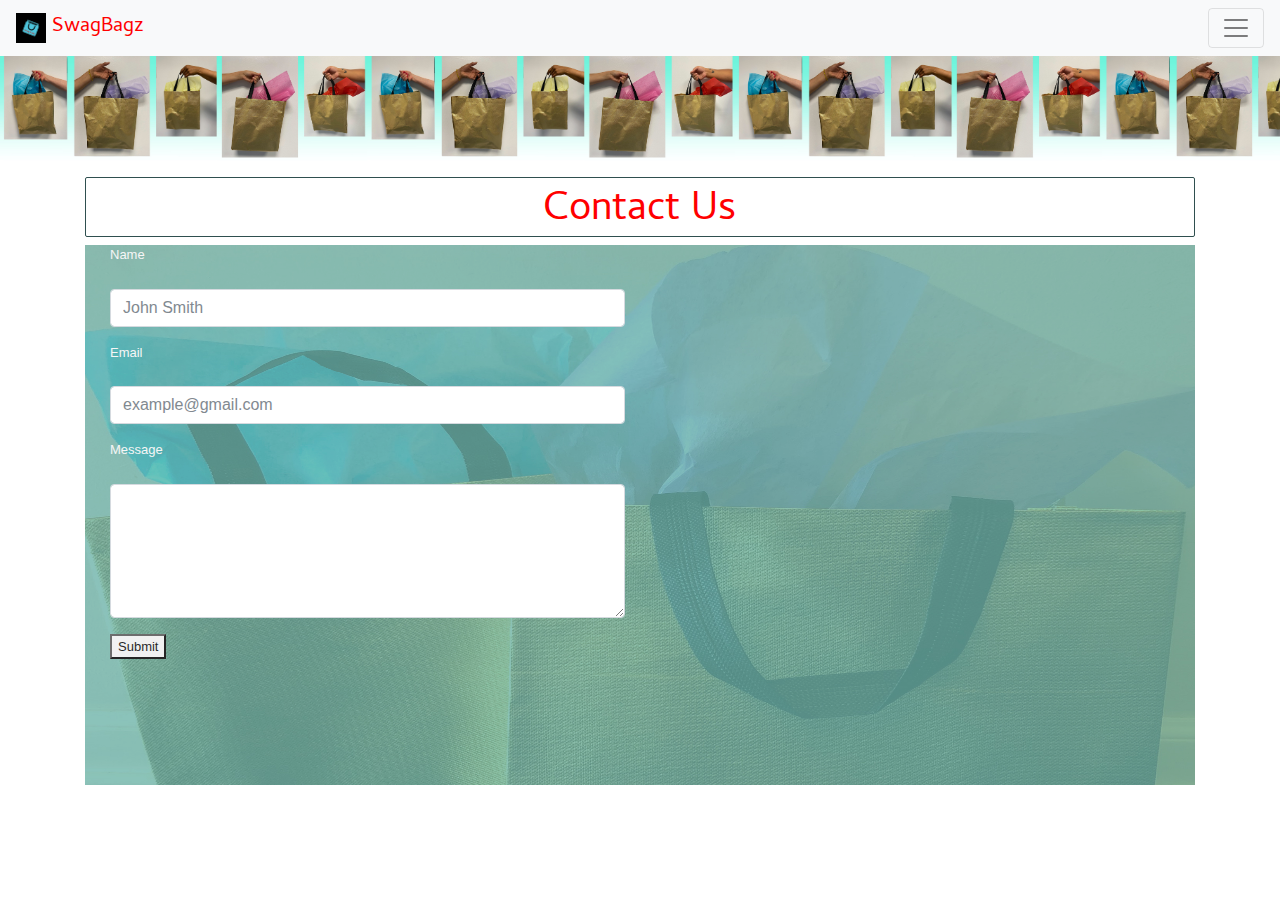
==== contact.html @ ea4acad7 "basic styles demo" ====
<!DOCTYPE html>
<html lang="en">
<head>
    <meta charset="UTF-8">
    <meta name="viewport" content="width=device-width, initial-scale=1.0">
    <link rel="stylesheet" href="https://stackpath.bootstrapcdn.com/bootstrap/4.5.2/css/bootstrap.min.css" integrity="sha384-JcKb8q3iqJ61gNV9KGb8thSsNjpSL0n8PARn9HuZOnIxN0hoP+VmmDGMN5t9UJ0Z" crossorigin="anonymous">
    <script src="https://code.jquery.com/jquery-3.5.1.slim.min.js" integrity="sha384-DfXdz2htPH0lsSSs5nCTpuj/zy4C+OGpamoFVy38MVBnE+IbbVYUew+OrCXaRkfj" crossorigin="anonymous"></script>
    <script src="https://cdn.jsdelivr.net/npm/popper.js@1.16.1/dist/umd/popper.min.js" integrity="sha384-9/reFTGAW83EW2RDu2S0VKaIzap3H66lZH81PoYlFhbGU+6BZp6G7niu735Sk7lN" crossorigin="anonymous"></script>
    <script src="https://stackpath.bootstrapcdn.com/bootstrap/4.5.2/js/bootstrap.min.js" integrity="sha384-B4gt1jrGC7Jh4AgTPSdUtOBvfO8shuf57BaghqFfPlYxofvL8/KUEfYiJOMMV+rV" crossorigin="anonymous"></script>
    <link href="https://fonts.googleapis.com/css2?family=Cambay:wght@700&display=swap" rel="stylesheet">
    <link rel="stylesheet" href="style.css">
    <title>SwagBagz contact</title>
</head>
<body>
    <nav class="navbar navbar-light bg-light">
        <a class="navbar-brand" href="index.html" id="brand">
        <img src="images/logo.jpg" width="30" height="30" class="d-inline-block align-top" alt="" loading="lazy">
        SwagBagz
        </a>
        <button class="navbar-toggler" type="button" data-toggle="collapse" data-target="#navbarNavDropdown" aria-controls="navbarNavDropdown" aria-expanded="false" aria-label="Toggle navigation">
            <span class="navbar-toggler-icon"></span>
          </button>
        <div class="collapse navbar-collapse" id="navbarNavDropdown">
            <ul class="navbar-nav">
              <li class="nav-item active">
                <a class="nav-link" href="about.html">About Us<span class="sr-only">(current)</span></a>
              </li>
              <li class="nav-item">
                <a class="nav-link" href="#">Request SwagBagz</a>
              </li>
              <li class="nav-item">
                <a class="nav-link" href="contact.html">Contact Us</a>
              </li>
              <li class="nav-item">
                <a class="nav-link" href="#">Volunteer</a>
              </li>
              <li class="nav-item dropdown">
                <a class="nav-link dropdown-toggle" href="#" id="navbarDropdownMenuLink" role="button" data-toggle="dropdown" aria-haspopup="true" aria-expanded="false">
                  Donate
                </a>
                <div class="dropdown-menu" aria-labelledby="navbarDropdownMenuLink">
                  <a class="dropdown-item" href="#">Make a Financial Contribution</a>
                  <a class="dropdown-item" href="#">Make a Contribution of Goods</a>
                </div>
              </li>
            </ul>
          </div>
    </nav>
    <div class="jumbotronAbout jumbotron-fluid" style="background-image: url(images/banner2.jpg)">
      <div class="container">
        <h1 class="display-4" id="about">Contact Us</h1>
        <p class="lead" id="aboutLead">tttt</p>
      </div>
    </div>
    <div class="container" id="mainAbout">
        <h1 id="title">Contact Us</h1>
        <div class="brandStatement" style="background-image: url(images/filterBag.jpg)">
            <div class="row">
                    <form class="contactCard col-sm-6">
                      <div class="form-group">
                        <label for="exampleFormControlInput1"><p>Name</p></label>
                        <input type="email" class="form-control" id="exampleFormControlInput1" placeholder="John Smith">
                      </div>
                      <div class="form-group">
                        <label for="exampleFormControlInput1"><p>Email</p></label>
                        <input type="email" class="form-control" id="exampleFormControlInput1" placeholder="example@gmail.com">
                      </div>
                      <div class="form-group">
                        <label for="exampleFormControlTextarea1"><p>Message</p></label>
                        <textarea class="form-control" id="exampleFormControlTextarea1" rows="5"></textarea>
                      </div>
                      <button type="button" class="button button-a button-big button-rounded" id="msg-button" onclick="window.location.href = 'mailto:jesse.aldana@gmail.com';">
                        Submit
                      </button>
                    </form>
                  </div>
            </div>
        </div>

    </div>
    
</body>
</html>
---- style.css ----
#brand {
    color: red;
    font-family: 'Cambay', sans-serif;
}

.jumbotron {
    background-size: 100% 100%;
    height: 100vh;
}

h1 {
    color: red;
    font-family: 'Cambay', sans-serif;
}

p {
    color: whitesmoke;
}

.jumbotronAbout {
    background-size: auto 100%;
}

#about {
    color: transparent;
    text-align: center;
}

#aboutLead {
    color: transparent;
}

#title {
    width: 100%;
    border-style: solid;
    border-width: 1px;
    border-color: darkslategray;
    border-radius: 2px;
    text-align: center;
    padding-top: 10px;
    font-family: 'Cambay', sans-serif;
}

.brandStatement {
    background-size: 100% 100%;
    height: 60vh;
    opacity: 85%;
}

#words {
    padding-top: 30px;
    text-align: center;
    color: white;
}

.contactCard {
    padding-left: 40px;
    font-size: small;
}
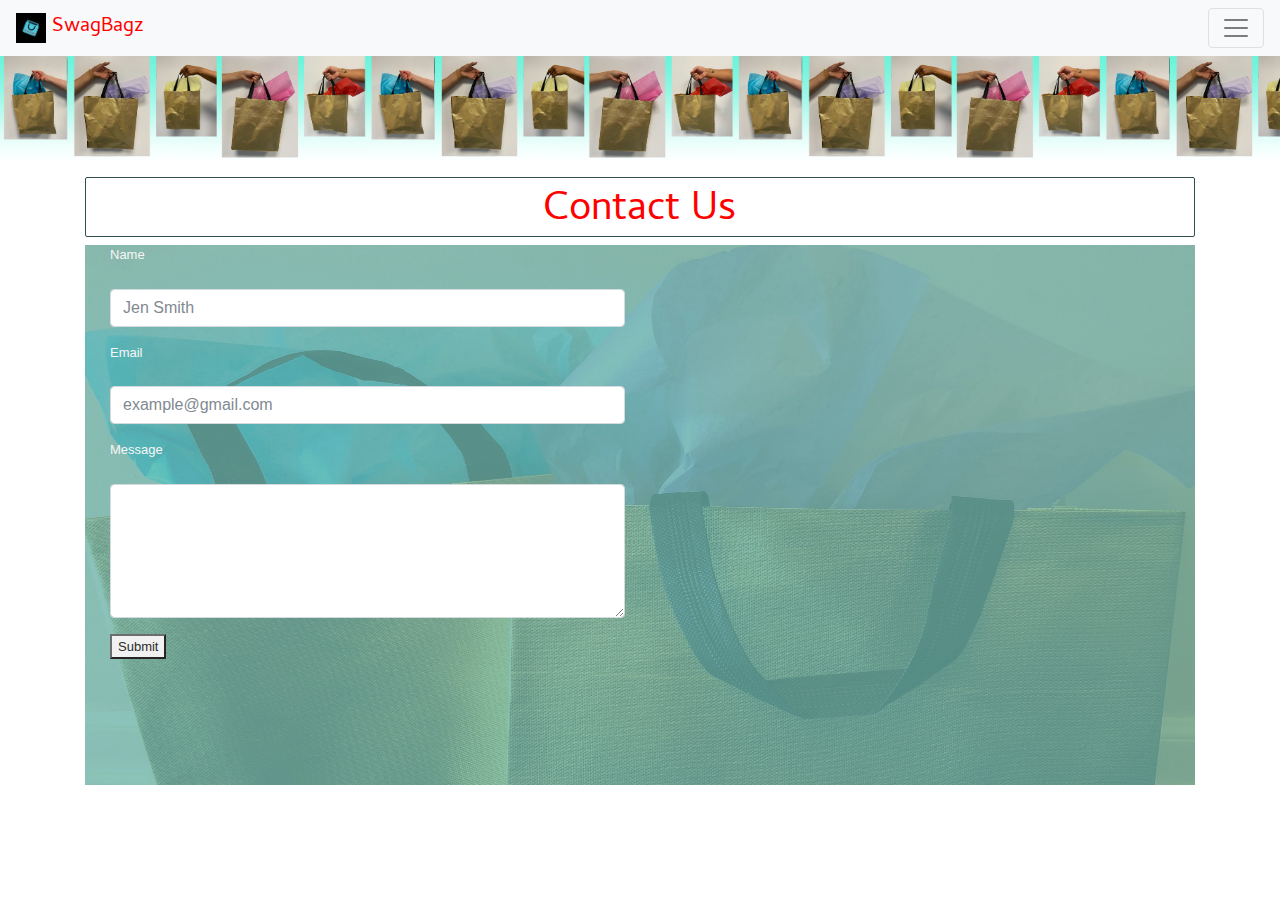
==== commit 2d52dcec: "changed placeholder name" ====
--- a/contact.html
+++ b/contact.html
@@ -59,7 +59,7 @@
                     <form class="contactCard col-sm-6">
                       <div class="form-group">
                         <label for="exampleFormControlInput1"><p>Name</p></label>
-                        <input type="email" class="form-control" id="exampleFormControlInput1" placeholder="John Smith">
+                        <input type="email" class="form-control" id="exampleFormControlInput1" placeholder="Jen Smith">
                       </div>
                       <div class="form-group">
                         <label for="exampleFormControlInput1"><p>Email</p></label>
